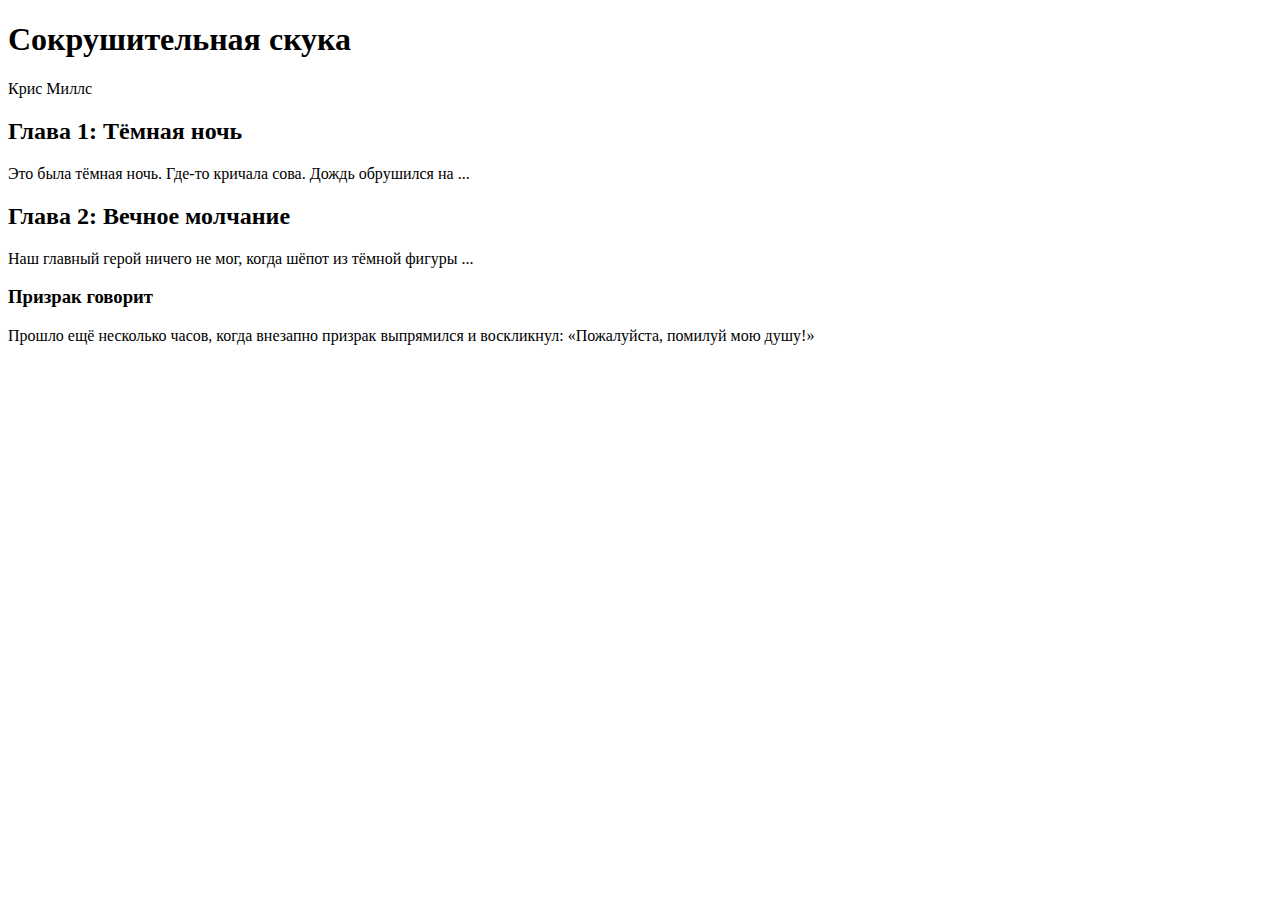
==== folder1/index.html @ 99c7b593 "Add files via upload" ====
<!DOCTYPE html>
<html lang="en">
  <head>
    <meta charset="UTF-8" />
    <meta name="viewport" content="width=device-width, initial-scale=1.0" />
    <title>Сайт</title>
    <h1>Сокрушительная скука</h1>
    <p>Крис Миллс</p>
    <h2>Глава 1: Тёмная ночь</h2>
    <p>Это была тёмная ночь. Где-то кричала сова. Дождь обрушился на ...</p>
    <h2>Глава 2: Вечное молчание</h2>
    <p>Наш главный герой ничего не мог, когда шёпот из тёмной фигуры ...</p>
    <h3>Призрак говорит</h3>
    <p>
      Прошло ещё несколько часов, когда внезапно призрак выпрямился и
      воскликнул: «Пожалуйста, помилуй мою душу!»
    </p>
  </head>
  <body></body>
</html>
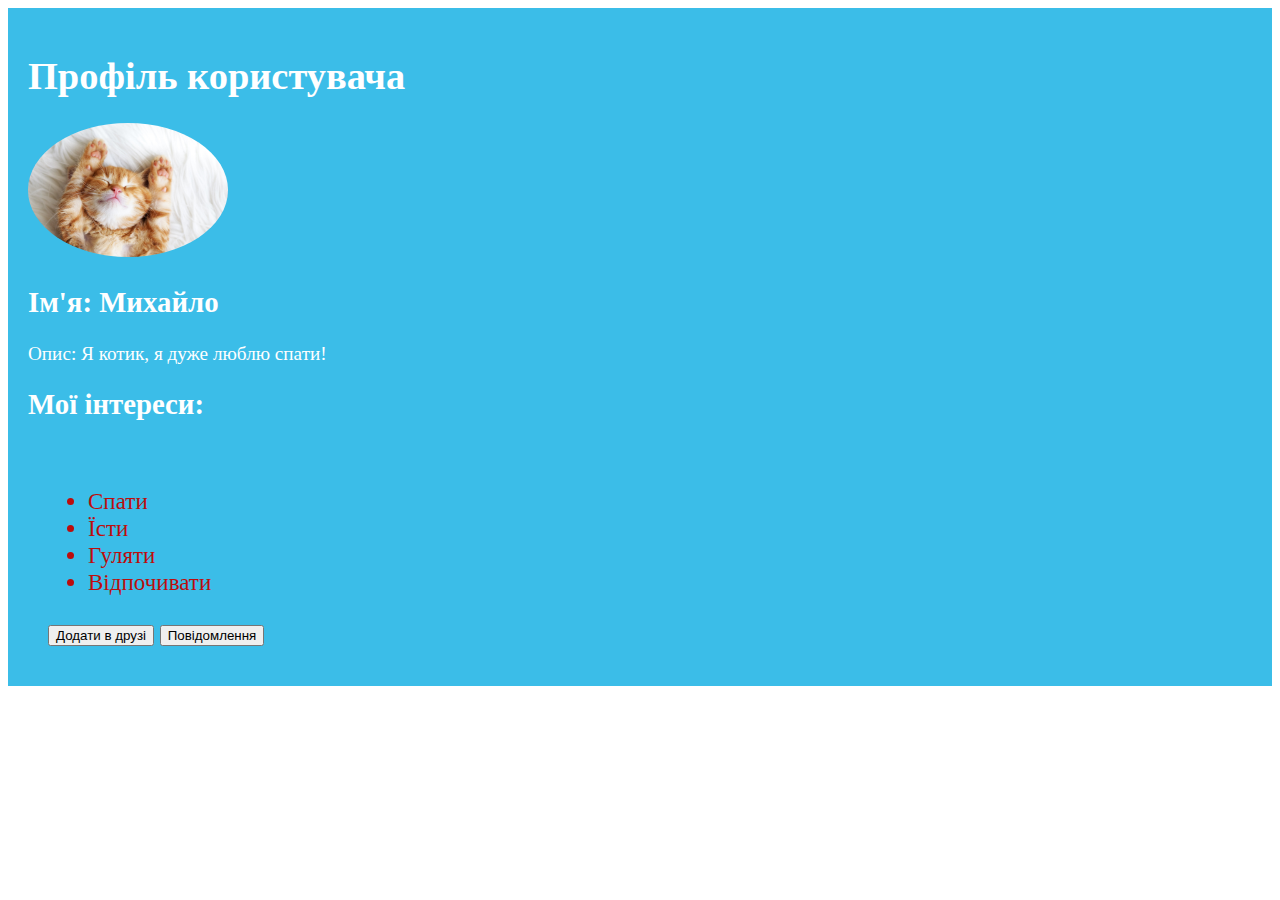
==== commit 09fcc602: "Add files via upload" ====
--- a/folder1/index.html
+++ b/folder1/index.html
@@ -3,18 +3,55 @@
   <head>
     <meta charset="UTF-8" />
     <meta name="viewport" content="width=device-width, initial-scale=1.0" />
-    <title>Сайт</title>
-    <h1>Сокрушительная скука</h1>
-    <p>Крис Миллс</p>
-    <h2>Глава 1: Тёмная ночь</h2>
-    <p>Это была тёмная ночь. Где-то кричала сова. Дождь обрушился на ...</p>
-    <h2>Глава 2: Вечное молчание</h2>
-    <p>Наш главный герой ничего не мог, когда шёпот из тёмной фигуры ...</p>
-    <h3>Призрак говорит</h3>
-    <p>
-      Прошло ещё несколько часов, когда внезапно призрак выпрямился и
-      воскликнул: «Пожалуйста, помилуй мою душу!»
-    </p>
+    <title>Document</title>
+    <style>
+      header {
+        background-color: rgb(59, 189, 232);
+        color: white;
+        font-size: 1.2em;
+        padding: 20px;
+      }
+
+      .profile-pic {
+        border-radius: 50%;
+        width: 200px;
+        height: auto;
+      }
+
+      #user-name {
+        font-size: 1.5em;
+        font-weight: bold;
+      }
+      .interest {
+        color: rgb(188, 13, 13);
+        font-family: cursive;
+      }
+    </style>
+    <header>
+      <h1>Профіль користувача</h1>
+      <div class="profile">
+        <img
+          src="user.jpg"
+          width="600"
+          height="400"
+          alt="My image"
+          class="profile-pic"
+        />
+      </div>
+      <h2>Ім'я: Михайло</h2>
+      <p>Опис: Я котик, я дуже люблю спати!</p>
+      <h2>Мої інтереси:</h2>
+      <header>
+        <ul>
+          <li class="interest">Спати</li>
+          <li class="interest">Їсти</li>
+          <li class="interest">Гуляти</li>
+          <li class="interest">Відпочивати</li>
+        </ul>
+        <button>Додати в друзі</button>
+        <button>Повідомлення</button>
+      </header>
+    </header>
+    <body></body>
   </head>
-  <body></body>
 </html>
